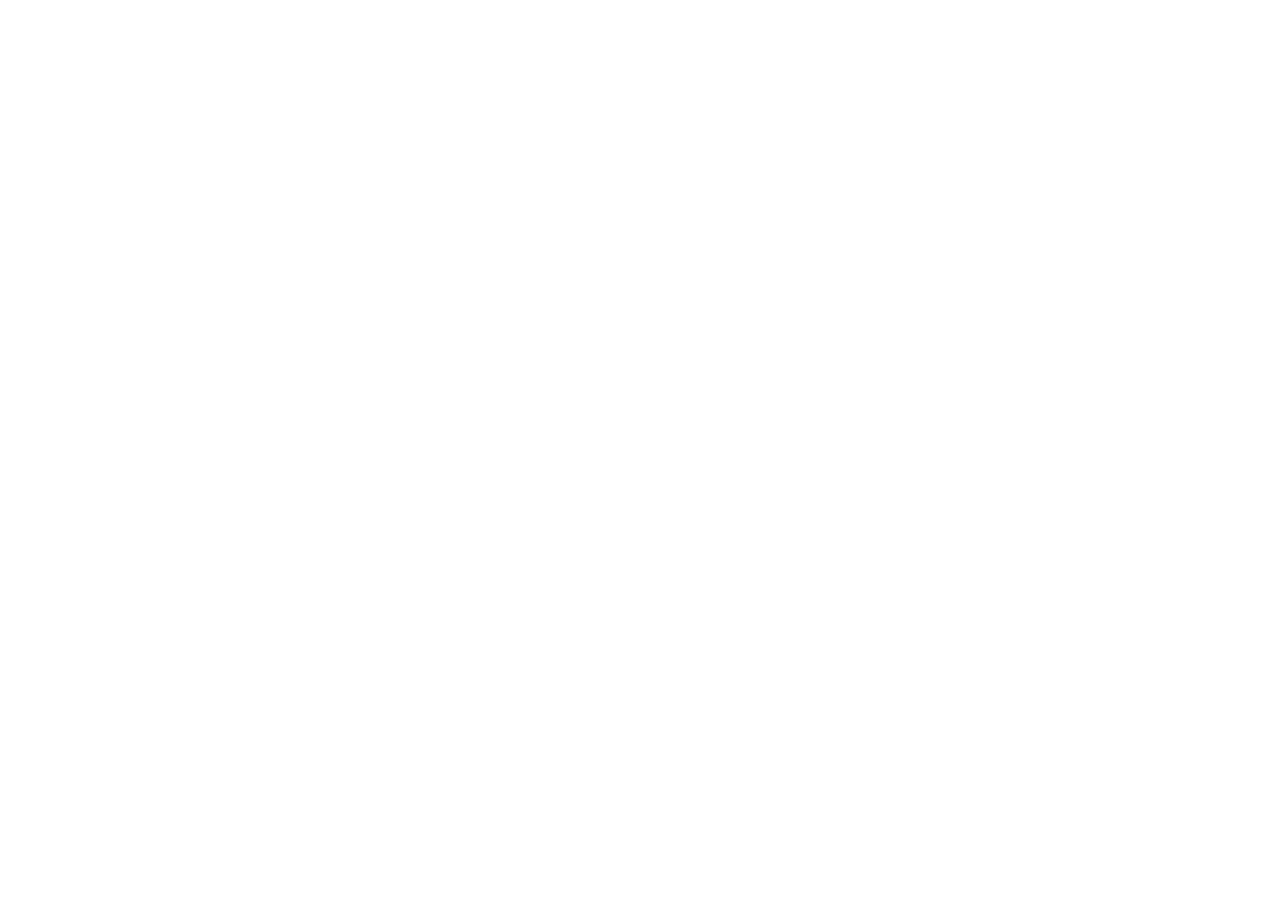
==== docs/index.html @ 610689b1 "Carpta build renombrada a docs" ====
<!doctype html><html lang="en"><head><meta charset="utf-8"/><link rel="icon" href="/favicon.ico"/><meta name="viewport" content="width=device-width,initial-scale=1"/><meta name="theme-color" content="#000000"/><meta name="description" content="Web site created using create-react-app"/><link rel="apple-touch-icon" href="/logo192.png"/><link rel="manifest" href="/manifest.json"/><link rel="stylesheet" href="https://cdnjs.cloudflare.com/ajax/libs/animate.css/4.0.0/animate.min.css"/><title>GiftExpertApp</title><link href="/static/css/main.72fbad03.chunk.css" rel="stylesheet"></head><body><noscript>You need to enable JavaScript to run this app.</noscript><div id="root"></div><script>!function(e){function r(r){for(var n,p,f=r[0],i=r[1],l=r[2],c=0,s=[];c<f.length;c++)p=f[c],Object.prototype.hasOwnProperty.call(o,p)&&o[p]&&s.push(o[p][0]),o[p]=0;for(n in i)Object.prototype.hasOwnProperty.call(i,n)&&(e[n]=i[n]);for(a&&a(r);s.length;)s.shift()();return u.push.apply(u,l||[]),t()}function t(){for(var e,r=0;r<u.length;r++){for(var t=u[r],n=!0,f=1;f<t.length;f++){var i=t[f];0!==o[i]&&(n=!1)}n&&(u.splice(r--,1),e=p(p.s=t[0]))}return e}var n={},o={1:0},u=[];function p(r){if(n[r])return n[r].exports;var t=n[r]={i:r,l:!1,exports:{}};return e[r].call(t.exports,t,t.exports,p),t.l=!0,t.exports}p.m=e,p.c=n,p.d=function(e,r,t){p.o(e,r)||Object.defineProperty(e,r,{enumerable:!0,get:t})},p.r=function(e){"undefined"!=typeof Symbol&&Symbol.toStringTag&&Object.defineProperty(e,Symbol.toStringTag,{value:"Module"}),Object.defineProperty(e,"__esModule",{value:!0})},p.t=function(e,r){if(1&r&&(e=p(e)),8&r)return e;if(4&r&&"object"==typeof e&&e&&e.__esModule)return e;var t=Object.create(null);if(p.r(t),Object.defineProperty(t,"default",{enumerable:!0,value:e}),2&r&&"string"!=typeof e)for(var n in e)p.d(t,n,function(r){return e[r]}.bind(null,n));return t},p.n=function(e){var r=e&&e.__esModule?function(){return e.default}:function(){return e};return p.d(r,"a",r),r},p.o=function(e,r){return Object.prototype.hasOwnProperty.call(e,r)},p.p="/";var f=this["webpackJsonpgif-expert-app"]=this["webpackJsonpgif-expert-app"]||[],i=f.push.bind(f);f.push=r,f=f.slice();for(var l=0;l<f.length;l++)r(f[l]);var a=i;t()}([])</script><script src="/static/js/2.8249eaeb.chunk.js"></script><script src="/static/js/main.061fd965.chunk.js"></script></body></html>
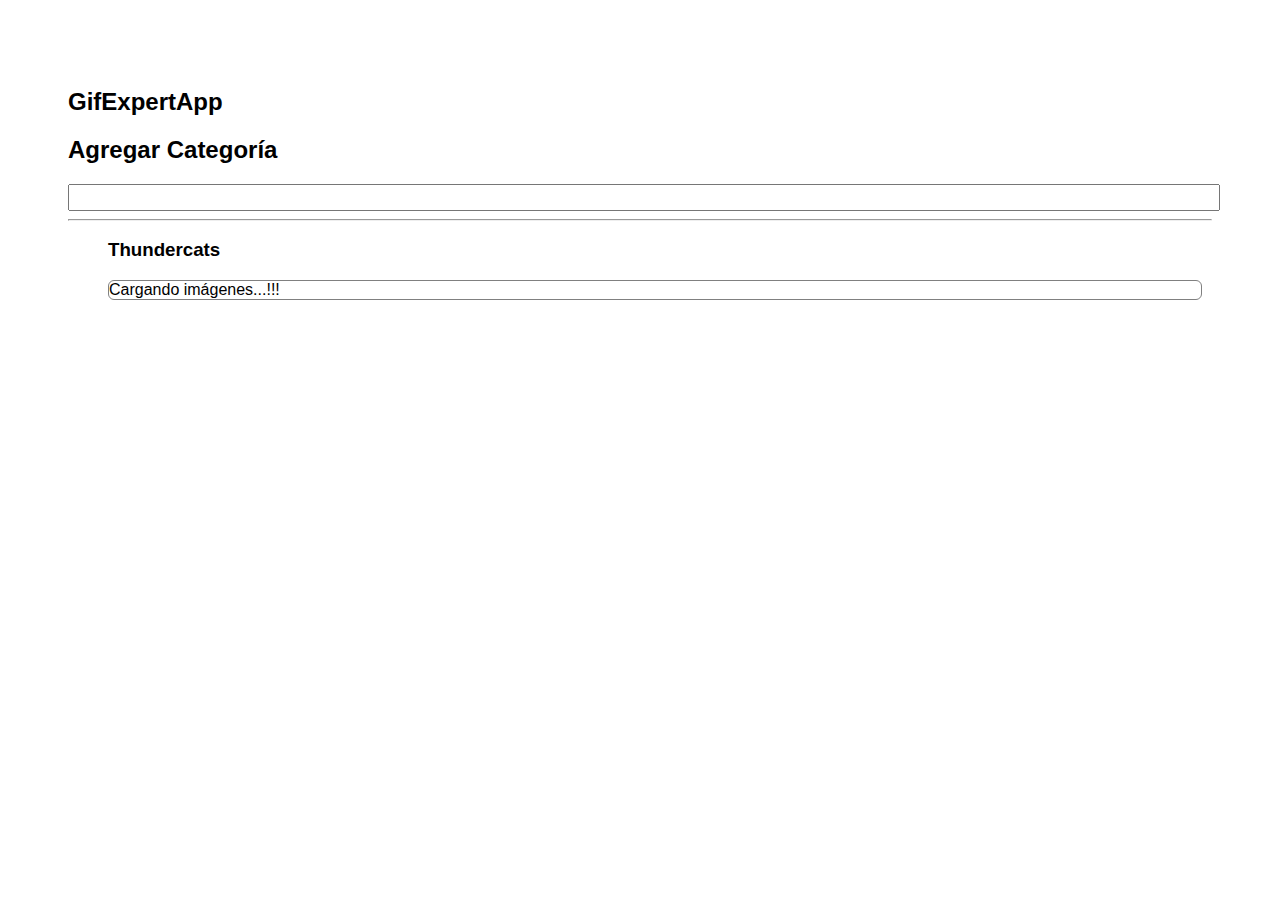
==== commit 50af63df: "index.htm actualizado" ====
--- a/docs/index.html
+++ b/docs/index.html
@@ -1 +1,24 @@
-<!doctype html><html lang="en"><head><meta charset="utf-8"/><link rel="icon" href="/favicon.ico"/><meta name="viewport" content="width=device-width,initial-scale=1"/><meta name="theme-color" content="#000000"/><meta name="description" content="Web site created using create-react-app"/><link rel="apple-touch-icon" href="/logo192.png"/><link rel="manifest" href="/manifest.json"/><link rel="stylesheet" href="https://cdnjs.cloudflare.com/ajax/libs/animate.css/4.0.0/animate.min.css"/><title>GiftExpertApp</title><link href="/static/css/main.72fbad03.chunk.css" rel="stylesheet"></head><body><noscript>You need to enable JavaScript to run this app.</noscript><div id="root"></div><script>!function(e){function r(r){for(var n,p,f=r[0],i=r[1],l=r[2],c=0,s=[];c<f.length;c++)p=f[c],Object.prototype.hasOwnProperty.call(o,p)&&o[p]&&s.push(o[p][0]),o[p]=0;for(n in i)Object.prototype.hasOwnProperty.call(i,n)&&(e[n]=i[n]);for(a&&a(r);s.length;)s.shift()();return u.push.apply(u,l||[]),t()}function t(){for(var e,r=0;r<u.length;r++){for(var t=u[r],n=!0,f=1;f<t.length;f++){var i=t[f];0!==o[i]&&(n=!1)}n&&(u.splice(r--,1),e=p(p.s=t[0]))}return e}var n={},o={1:0},u=[];function p(r){if(n[r])return n[r].exports;var t=n[r]={i:r,l:!1,exports:{}};return e[r].call(t.exports,t,t.exports,p),t.l=!0,t.exports}p.m=e,p.c=n,p.d=function(e,r,t){p.o(e,r)||Object.defineProperty(e,r,{enumerable:!0,get:t})},p.r=function(e){"undefined"!=typeof Symbol&&Symbol.toStringTag&&Object.defineProperty(e,Symbol.toStringTag,{value:"Module"}),Object.defineProperty(e,"__esModule",{value:!0})},p.t=function(e,r){if(1&r&&(e=p(e)),8&r)return e;if(4&r&&"object"==typeof e&&e&&e.__esModule)return e;var t=Object.create(null);if(p.r(t),Object.defineProperty(t,"default",{enumerable:!0,value:e}),2&r&&"string"!=typeof e)for(var n in e)p.d(t,n,function(r){return e[r]}.bind(null,n));return t},p.n=function(e){var r=e&&e.__esModule?function(){return e.default}:function(){return e};return p.d(r,"a",r),r},p.o=function(e,r){return Object.prototype.hasOwnProperty.call(e,r)},p.p="/";var f=this["webpackJsonpgif-expert-app"]=this["webpackJsonpgif-expert-app"]||[],i=f.push.bind(f);f.push=r,f=f.slice();for(var l=0;l<f.length;l++)r(f[l]);var a=i;t()}([])</script><script src="/static/js/2.8249eaeb.chunk.js"></script><script src="/static/js/main.061fd965.chunk.js"></script></body></html>+<!doctype html>
+<html lang="en">
+
+<head>
+    <meta charset="utf-8" />
+    <link rel="icon" href="./favicon.ico" />
+    <meta name="viewport" content="width=device-width,initial-scale=1" />
+    <meta name="theme-color" content="#000000" />
+    <meta name="description" content="Web site created using create-react-app" />
+    <link rel="apple-touch-icon" href="./logo192.png" />
+    <link rel="manifest" href="./manifest.json" />
+    <link rel="stylesheet" href="https://cdnjs.cloudflare.com/ajax/libs/animate.css/4.0.0/animate.min.css" />
+    <title>GiftExpertApp</title>
+    <link href="./static/css/main.72fbad03.chunk.css" rel="stylesheet">
+</head>
+
+<body><noscript>You need to enable JavaScript to run this app.</noscript>
+    <div id="root"></div>
+    <script>!function (e) { function r(r) { for (var n, p, f = r[0], i = r[1], l = r[2], c = 0, s = []; c < f.length; c++)p = f[c], Object.prototype.hasOwnProperty.call(o, p) && o[p] && s.push(o[p][0]), o[p] = 0; for (n in i) Object.prototype.hasOwnProperty.call(i, n) && (e[n] = i[n]); for (a && a(r); s.length;)s.shift()(); return u.push.apply(u, l || []), t() } function t() { for (var e, r = 0; r < u.length; r++) { for (var t = u[r], n = !0, f = 1; f < t.length; f++) { var i = t[f]; 0 !== o[i] && (n = !1) } n && (u.splice(r--, 1), e = p(p.s = t[0])) } return e } var n = {}, o = { 1: 0 }, u = []; function p(r) { if (n[r]) return n[r].exports; var t = n[r] = { i: r, l: !1, exports: {} }; return e[r].call(t.exports, t, t.exports, p), t.l = !0, t.exports } p.m = e, p.c = n, p.d = function (e, r, t) { p.o(e, r) || Object.defineProperty(e, r, { enumerable: !0, get: t }) }, p.r = function (e) { "undefined" != typeof Symbol && Symbol.toStringTag && Object.defineProperty(e, Symbol.toStringTag, { value: "Module" }), Object.defineProperty(e, "__esModule", { value: !0 }) }, p.t = function (e, r) { if (1 & r && (e = p(e)), 8 & r) return e; if (4 & r && "object" == typeof e && e && e.__esModule) return e; var t = Object.create(null); if (p.r(t), Object.defineProperty(t, "default", { enumerable: !0, value: e }), 2 & r && "string" != typeof e) for (var n in e) p.d(t, n, function (r) { return e[r] }.bind(null, n)); return t }, p.n = function (e) { var r = e && e.__esModule ? function () { return e.default } : function () { return e }; return p.d(r, "a", r), r }, p.o = function (e, r) { return Object.prototype.hasOwnProperty.call(e, r) }, p.p = "/"; var f = this["webpackJsonpgif-expert-app"] = this["webpackJsonpgif-expert-app"] || [], i = f.push.bind(f); f.push = r, f = f.slice(); for (var l = 0; l < f.length; l++)r(f[l]); var a = i; t() }([])</script>
+    <script src="./static/js/2.8249eaeb.chunk.js"></script>
+    <script src="./static/js/main.061fd965.chunk.js"></script>
+</body>
+
+</html>--- a/docs/static/css/main.72fbad03.chunk.css
+++ b/docs/static/css/main.72fbad03.chunk.css
@@ -0,0 +1,2 @@
+*{font-family:Arial,Helvetica,sans-serif}body{padding:60px}input{font-size:1.1rem;width:100%;color:grey}.card{align-content:center;border:1px solid grey;border-radius:6px;margin-bottom:10px;margin-right:10px;overflow:hidden}.card p{padding:5px;text-align:center}.card img{max-height:170px}.card-grid{display:flex;flex-direction:row;flex-wrap:wrap}
+/*# sourceMappingURL=main.72fbad03.chunk.css.map */